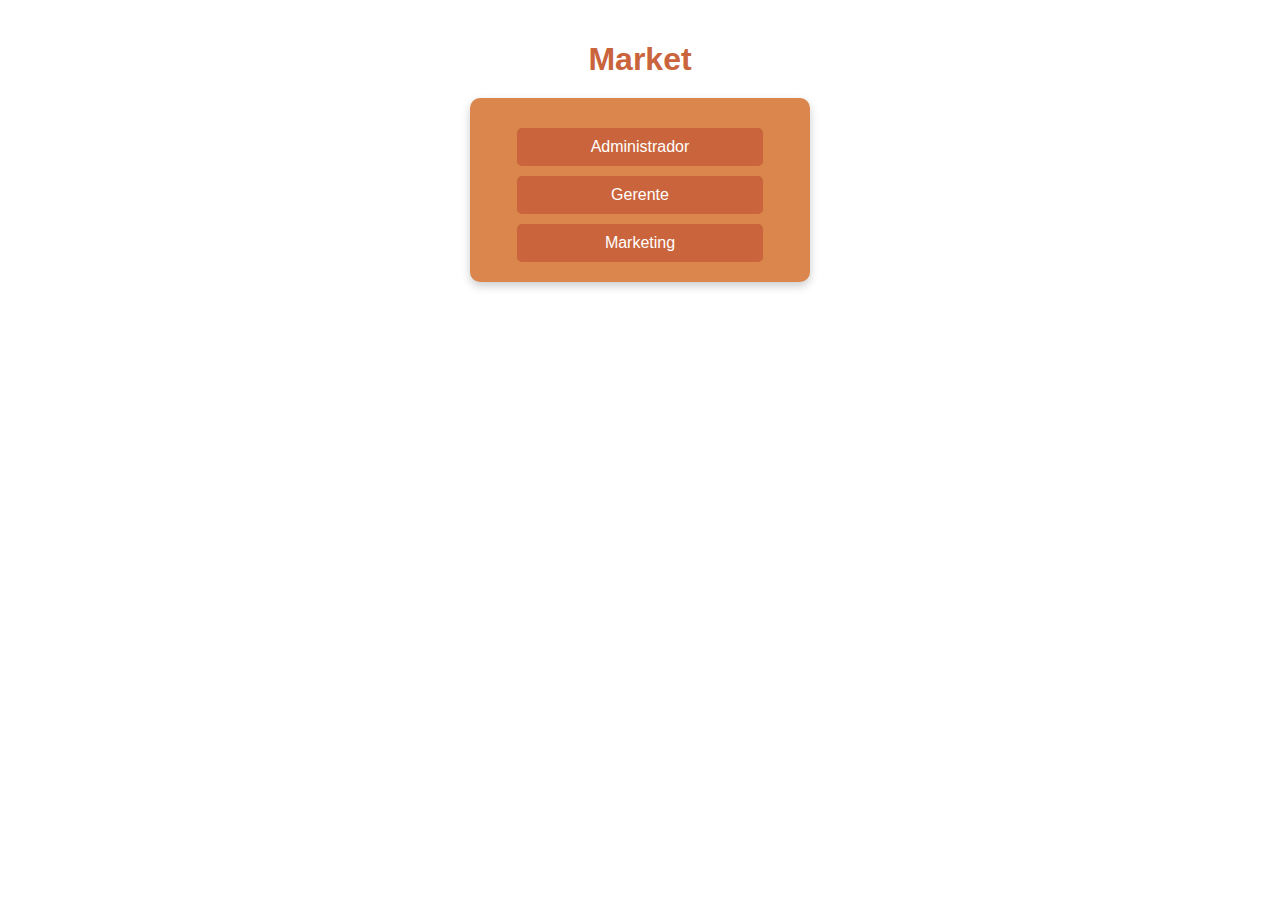
==== front/index.htm @ 0006854b "Initial commit: Created the first part of the web application including the main menu and the admin " ====
<!DOCTYPE html>
<html lang="es">
<head>
    <meta charset="UTF-8">
    <meta name="viewport" content="width=device-width, initial-scale=1.0">
    <title>Página con Botones</title>
    <link rel="stylesheet" href="pag1style.css"> <!-- Enlace al archivo CSS -->
</head>
<body>

<h1>Market</h1> <!-- Título agregado aquí -->

<div class="button-container">
    <button class="button" id="adminButton">Administrador</button>
    <button class="button" onclick="alert('Gerente seleccionado')">Gerente</button>
    <button class="button" onclick="alert('Marketing seleccionado')">Marketing</button>
</div>

<script src="script.js"></script> <!-- Enlace al archivo JS -->
</body>
</html>
---- front/pag1style.css ----
body {
    font-family: Arial, sans-serif;
    background-color: white; /* Color de fondo */
    color: white; /* Color del texto */
    margin: 0;
    padding: 20px;
    display: flex;
    flex-direction: column;
    align-items: center;
    position: relative; /* Permite que los elementos absolutamente posicionados se alineen respecto a este */
}

h1 {
    color: #ca643c; /* Color del título */
    margin-bottom: 20px;
}

h3 {
    color: #ca643c; /* Color del título */
    margin-bottom: 20px;
}

div {
    background-color: #db864d; /* Fondo del contenedor */
    padding: 20px;
    border-radius: 10px;
    box-shadow: 0 4px 10px rgba(0, 0, 0, 0.2);
    width: 300px;
    text-align: center;
}

label {
    display: block;
    margin-bottom: 10px;
    font-weight: bold;
}

input[type="text"] {
    width: 270px;                   /* Ancho fijo de 270 píxeles */
    padding: 7px;                   /* Espacio interno entre el texto y el borde */
    border: 1px solid #a1a67d;      /* Borde del input */
    border-radius: 5px;             /* Esquinas redondeadas */
    margin-bottom: 10px;            /* Margen inferior */
    background-color: white;        /* Color de fondo del campo */
    font-size: 16px;                /* Tamaño del texto */
}

button {
    background-color: #ca643c; /* Color del botón */
    color: white; /* Color del texto del botón */
    border: none;
    border-radius: 5px;
    padding: 10px;
    cursor: pointer;
    transition: background-color 0.3s;
    width: 100%;
    margin-top: 10px;
}

button:hover {
    background-color: #db864d; /* Color del botón al pasar el mouse */
}

.text-black {
    color: black; /* Color de texto negro */
}

/* Estilos para la tabla */
.inventory-table {
    width: 100%; /* Ancho de la tabla */
    border-collapse: collapse; /* Colapsar bordes */
    margin-top: 20px; /* Margen superior */
    background-color: #db864d; /* Color de fondo igual que el contenedor */
    border-radius: 10px; /* Bordes redondeados */
    overflow: hidden; /* Evitar que los bordes se salgan del contenedor */
}

.inventory-table th, .inventory-table td {
    padding: 12px; /* Espacio interno */
    text-align: left; /* Alinear texto a la izquierda */
    border: 1px solid #ca643c; /* Borde de las celdas con el color naranja */
}

/* Color de fondo de los encabezados */
.inventory-table th {
    background-color: #ca643c; /* Color de fondo para encabezados */
    color: white; /* Color del texto de encabezados */
}

/* Color de fondo de las filas */
.inventory-table tr:nth-child(even) {
    background-color: #f9d09f; /* Color de fondo para filas pares */
}

.inventory-table tr:nth-child(odd) {
    background-color: #fab88c; /* Color de fondo para filas impares */
}

/* Color del texto de las celdas */
.inventory-table td {
    color: white; /* Color del texto de las celdas */
}

/* Mensaje de no datos */
.text-black {
    color: black; /* Color de texto negro para mensajes de no datos */
}

#inventoryContent {
    display: none; /* Oculta el contenedor por defecto */
    margin-top: 20px; /* Ajuste de margen para el contenedor */
}

/* Cambiar el color del texto del encabezado */
h3 {
    color: white; /* Cambia el color a blanco */
}

/* Cambiar el color del texto del encabezado */
h3 {
    color: white; /* Cambia el color a blanco */
}

/* Estilo para el botón */
.button {
    display: inline-block; /* Para que el enlace se comporte como un botón */
    padding: 10px 20px; /* Espaciado interno del botón */
    color: white; /* Color del texto del botón */
    border-radius: 5px; /* Bordes redondeados */
    font-size: 16px; /* Tamaño de la fuente */
    transition: background-color 0.3s; /* Efecto de transición para el color de fondo */
    background-color: #ca643c; /* Color del botón */
    border: none;
    text-decoration: none;
    cursor: pointer;
    width: 82%;
    margin-top: 10px;
}

/* Cambiar el color de fondo al pasar el mouse sobre el botón */
.button:hover {
    background-color: #db864d; /* Color de fondo al pasar el mouse */
}


button {
    display: inline-block; /* Para que el enlace se comporte como un botón */
    background-color: #ca643c; /* Color del botón */
    color: white; /* Color del texto del botón */
    border: none;
    font-size: 16px; /* Tamaño de la fuente */
    border-radius: 5px;
    text-decoration: none; /* Quita el subrayado del enlace */
    padding: 10px;
    cursor: pointer;
    transition: background-color 0.3s;
    width: 100%;
    margin-top: 10px;
}
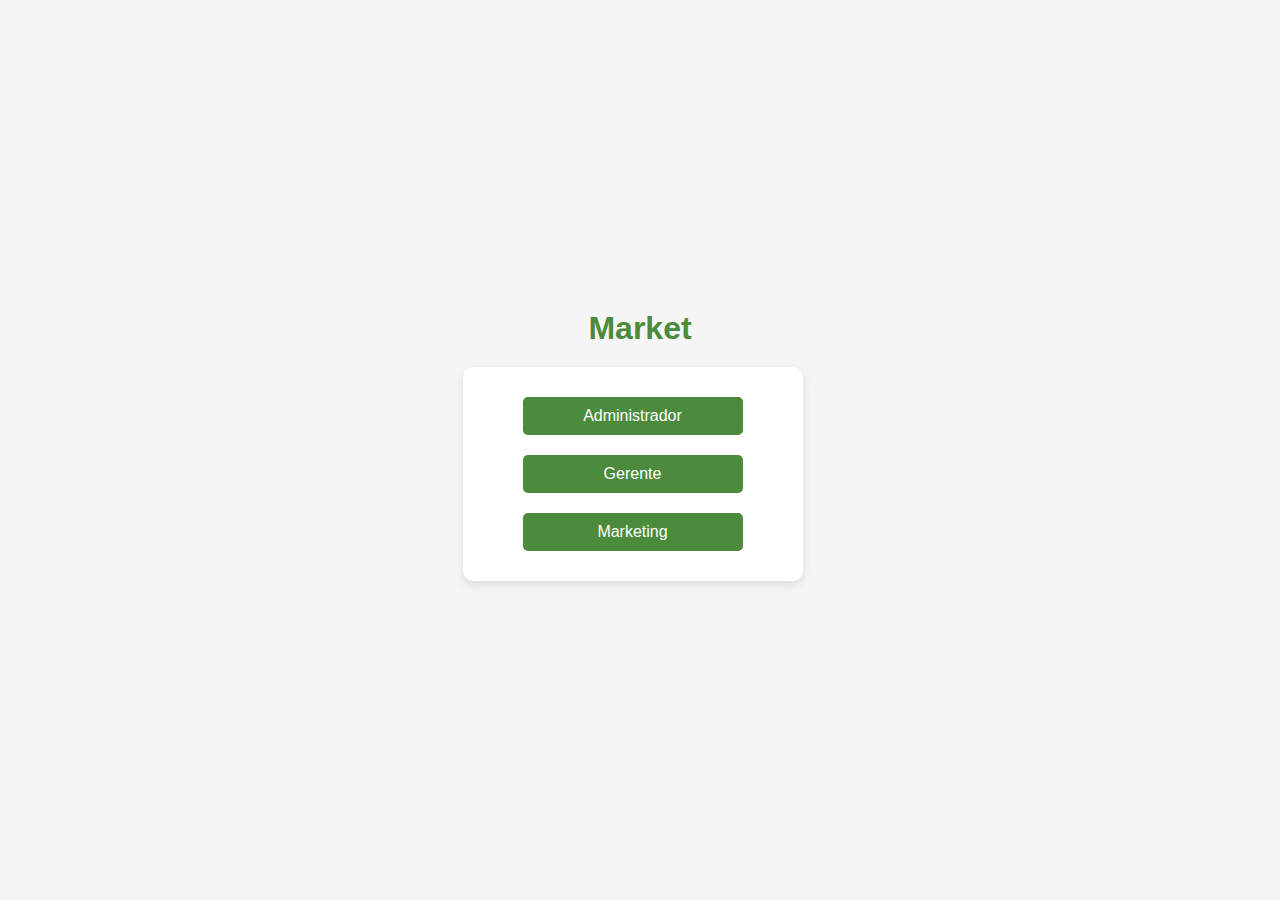
==== commit 4dd1c77e: "Register Store" ====
--- a/front/index.htm
+++ b/front/index.htm
@@ -11,9 +11,9 @@
 <h1>Market</h1> <!-- Título agregado aquí -->
 
 <div class="button-container">
-    <button class="button" id="adminButton">Administrador</button>
-    <button class="button" onclick="alert('Gerente seleccionado')">Gerente</button>
-    <button class="button" onclick="alert('Marketing seleccionado')">Marketing</button>
+    <a class="button" href="admin.htm" id="adminButton">Administrador</a>
+    <a class="button" href="gerente.htm">Gerente</a>
+    <a class="button" href="gerente.htm">Marketing</a>
 </div>
 
 <script src="script.js"></script> <!-- Enlace al archivo JS -->
--- a/front/pag1style.css
+++ b/front/pag1style.css
@@ -1,53 +1,91 @@
 body {
     font-family: Arial, sans-serif;
-    background-color: white; /* Color de fondo */
-    color: white; /* Color del texto */
+    background-color: #f5f5f5; /* Color de fondo suave */
+    color: #333; /* Color del texto principal */
     margin: 0;
-    padding: 20px;
+    padding: 0;
     display: flex;
     flex-direction: column;
-    align-items: center;
-    position: relative; /* Permite que los elementos absolutamente posicionados se alineen respecto a este */
+    justify-content: center; /* Centrar verticalmente */
+    align-items: center; /* Centrar horizontalmente */
+    height: 100vh; /* Altura total de la ventana */
 }
 
 h1 {
-    color: #ca643c; /* Color del título */
+    color: #4b8b3b; /* Color del título en verde */
     margin-bottom: 20px;
 }
 
+.button-container {
+    display: flex;
+    flex-direction: column; /* Disposición en columna para los botones */
+    align-items: center; /* Centrar botones horizontalmente */
+    margin-bottom: 30px;
+    text-decoration: none; /* Quita el subrayado */
+    color: inherit; /* Hereda el color del texto del contenedor (puedes cambiar esto a un color específico) */
+    margin-right: 15px; /* Espaciado entre enlaces (opcional) */
+}
+.button {
+    background-color: #4b8b3b; /* Color verde para el botón */
+    color: white;
+    border: none;
+    border-radius: 5px;
+    padding: 10px;
+    font-size: 16px;
+    cursor: pointer;
+    transition: background-color 0.3s;
+    width: 100%; /* Ajustar el ancho de los botones */
+    max-width: 200px; /* Ancho máximo para los botones */
+    margin: 10px 0; /* Espaciado entre los botones */
+    text-decoration: none; /* Quita el subrayado */
+}
+
+.button:hover {
+    background-color: #3a7028; /* Verde más oscuro al pasar el ratón */
+}
+
+
+
+
 h3 {
-    color: #ca643c; /* Color del título */
+    color: #4b8b3b; /* Color del subtítulo en verde */
     margin-bottom: 20px;
 }
 
+/* Contenedor de formulario */
 div {
-    background-color: #db864d; /* Fondo del contenedor */
+    background-color: #ffffff; /* Fondo blanco para el contenedor */
     padding: 20px;
     border-radius: 10px;
-    box-shadow: 0 4px 10px rgba(0, 0, 0, 0.2);
+    box-shadow: 0 4px 10px rgba(0, 0, 0, 0.1); /* Sombra más suave */
     width: 300px;
     text-align: center;
 }
 
+/* Estilo para etiquetas de formulario en color gris oscuro */
 label {
     display: block;
     margin-bottom: 10px;
     font-weight: bold;
-}
-
-input[type="text"] {
-    width: 270px;                   /* Ancho fijo de 270 píxeles */
-    padding: 7px;                   /* Espacio interno entre el texto y el borde */
-    border: 1px solid #a1a67d;      /* Borde del input */
-    border-radius: 5px;             /* Esquinas redondeadas */
-    margin-bottom: 10px;            /* Margen inferior */
-    background-color: white;        /* Color de fondo del campo */
-    font-size: 16px;                /* Tamaño del texto */
-}
-
+    color: #333; /* Color gris oscuro */
+}
+
+/* Estilos de campo de entrada de texto */
+input[type="text"], input[type="number"] {
+    width: 270px;
+    padding: 7px;
+    border: 1px solid #a1a67d; /* Borde en gris claro */
+    border-radius: 5px;
+    margin-bottom: 10px;
+    background-color: #f9f9f9; /* Fondo claro para inputs */
+    font-size: 16px;
+    color: #333; /* Color del texto de los inputs */
+}
+
+/* Estilo de botón */
 button {
-    background-color: #ca643c; /* Color del botón */
-    color: white; /* Color del texto del botón */
+    background-color: #4b8b3b; /* Color verde para el botón */
+    color: white;
     border: none;
     border-radius: 5px;
     padding: 10px;
@@ -58,102 +96,121 @@
 }
 
 button:hover {
-    background-color: #db864d; /* Color del botón al pasar el mouse */
+    background-color: #3a7028; /* Verde más oscuro al pasar el ratón */
+}
+
+/* Estilos de la tabla */
+.inventory-table {
+    width: 100%;
+    border-collapse: collapse;
+    margin-top: 20px;
+    background-color: #ffffff; /* Fondo blanco para la tabla */
+    border-radius: 10px;
+    overflow: hidden;
+}
+
+.inventory-table th, .inventory-table td {
+    padding: 12px;
+    text-align: left;
+    border: 1px solid #dcdcdc; /* Borde gris claro */
+}
+
+.inventory-table th {
+    background-color: #4b8b3b; /* Fondo verde para encabezados */
+    color: white;
+}
+
+.inventory-table tr:nth-child(even) {
+    background-color: #e7f3e7; /* Color de fondo claro para filas pares */
+}
+
+.inventory-table tr:nth-child(odd) {
+    background-color: #f2f2f2; /* Color de fondo gris claro para filas impares */
+}
+
+.inventory-table td {
+    color: #333; /* Color del texto de la tabla en gris oscuro */
 }
 
 .text-black {
-    color: black; /* Color de texto negro */
-}
-
-/* Estilos para la tabla */
-.inventory-table {
-    width: 100%; /* Ancho de la tabla */
-    border-collapse: collapse; /* Colapsar bordes */
-    margin-top: 20px; /* Margen superior */
-    background-color: #db864d; /* Color de fondo igual que el contenedor */
-    border-radius: 10px; /* Bordes redondeados */
-    overflow: hidden; /* Evitar que los bordes se salgan del contenedor */
-}
-
-.inventory-table th, .inventory-table td {
-    padding: 12px; /* Espacio interno */
-    text-align: left; /* Alinear texto a la izquierda */
-    border: 1px solid #ca643c; /* Borde de las celdas con el color naranja */
-}
-
-/* Color de fondo de los encabezados */
-.inventory-table th {
-    background-color: #ca643c; /* Color de fondo para encabezados */
-    color: white; /* Color del texto de encabezados */
-}
-
-/* Color de fondo de las filas */
-.inventory-table tr:nth-child(even) {
-    background-color: #f9d09f; /* Color de fondo para filas pares */
-}
-
-.inventory-table tr:nth-child(odd) {
-    background-color: #fab88c; /* Color de fondo para filas impares */
-}
-
-/* Color del texto de las celdas */
-.inventory-table td {
-    color: white; /* Color del texto de las celdas */
-}
-
-/* Mensaje de no datos */
-.text-black {
-    color: black; /* Color de texto negro para mensajes de no datos */
+    color: black;
 }
 
 #inventoryContent {
-    display: none; /* Oculta el contenedor por defecto */
-    margin-top: 20px; /* Ajuste de margen para el contenedor */
-}
-
-/* Cambiar el color del texto del encabezado */
-h3 {
-    color: white; /* Cambia el color a blanco */
-}
-
-/* Cambiar el color del texto del encabezado */
-h3 {
-    color: white; /* Cambia el color a blanco */
-}
-
-/* Estilo para el botón */
-.button {
-    display: inline-block; /* Para que el enlace se comporte como un botón */
-    padding: 10px 20px; /* Espaciado interno del botón */
-    color: white; /* Color del texto del botón */
+    display: none;
+    margin-top: 20px;
+}
+
+.questionnaire-container {
+    margin-top: 40px; /* Ajusta según lo que necesites */
+}
+.back-button {
+    display: inline-block; /* Para poder aplicar el ancho y el alto */
+    background-color: #4b8b3b; /* Color de fondo verde */
+    color: white; /* Color del texto */
+    text-align: center; /* Centra el texto */
+    padding: 10px 20px; /* Espaciado alrededor del texto */
+    border: none; /* Sin borde */
     border-radius: 5px; /* Bordes redondeados */
-    font-size: 16px; /* Tamaño de la fuente */
-    transition: background-color 0.3s; /* Efecto de transición para el color de fondo */
-    background-color: #ca643c; /* Color del botón */
-    border: none;
-    text-decoration: none;
-    cursor: pointer;
-    width: 82%;
-    margin-top: 10px;
-}
-
-/* Cambiar el color de fondo al pasar el mouse sobre el botón */
-.button:hover {
-    background-color: #db864d; /* Color de fondo al pasar el mouse */
-}
-
-
-button {
-    display: inline-block; /* Para que el enlace se comporte como un botón */
-    background-color: #ca643c; /* Color del botón */
-    color: white; /* Color del texto del botón */
-    border: none;
-    font-size: 16px; /* Tamaño de la fuente */
-    border-radius: 5px;
-    text-decoration: none; /* Quita el subrayado del enlace */
-    padding: 10px;
-    cursor: pointer;
-    transition: background-color 0.3s;
-    width: 100%;
-    margin-top: 10px;
-}+    position: relative; /* Para posicionar el triángulo */
+    text-decoration: none; /* Sin subrayado */
+    font-weight: bold; /* Texto en negrita */
+}
+
+/* Crear el triángulo apuntando a la izquierda */
+.back-button::before {
+    content: ''; /* Necesario para crear un pseudo-elemento */
+    position: absolute; /* Posiciona el triángulo */
+    left: -15px; /* Ajusta la posición a la izquierda */
+    top: 50%; /* Centra verticalmente */
+    transform: translateY(-50%); /* Ajusta verticalmente */
+    border-top: 10px solid transparent; /* Parte superior del triángulo */
+    border-bottom: 10px solid transparent; /* Parte inferior del triángulo */
+    border-right: 10px solid #4b8b3b; /* Color del triángulo */
+}
+
+.back-text {
+    color: #4b8b3b; /* Color del texto en verde */
+    text-decoration: none; /* Sin subrayado */
+    font-weight: bold; /* Texto en negrita */
+    font-size: 16px; /* Tamaño de fuente */
+    margin-top: 0px; /* Espacio superior para separar del contenido */
+    display: inline-block; /* Para que el margin-top funcione */
+}
+
+.container {
+    position: absolute; /* o fixed, según tus necesidades */
+    top: 0; /* Alinea a la parte superior */
+    left: 0; /* Alinea a la izquierda */
+    padding: 5px 10px; /* Reduce el padding a 5px arriba y abajo, 10px a los lados */
+    background-color: transparent; /* Sin fondo */
+    width: 10px; /* Tamaño automático */
+    height: 20px; /* Tamaño automático */
+}
+
+.triangle {
+    display: inline-block;
+    width: 0;
+    height: 0;
+    border-top: 5px solid transparent; /* Parte superior del triángulo */
+    border-bottom: 5px solid transparent; /* Parte inferior del triángulo */
+    border-right: 10px solid #4b8b3b; /* Color del triángulo apuntando a la izquierda */
+}
+
+#successMessage {
+    display: none;
+    color: green;
+    border: 2px solid green;
+    background-color: #d4edda; /* Fondo verde claro */
+    padding: 10px;
+    margin: 10px 0;
+}
+
+#errorMessage {
+    display: none;
+    color: red;
+    border: 2px solid red;
+    background-color: #f8d7da; /* Fondo rojo claro */
+    padding: 10px;
+    margin: 10px 0;
+}
